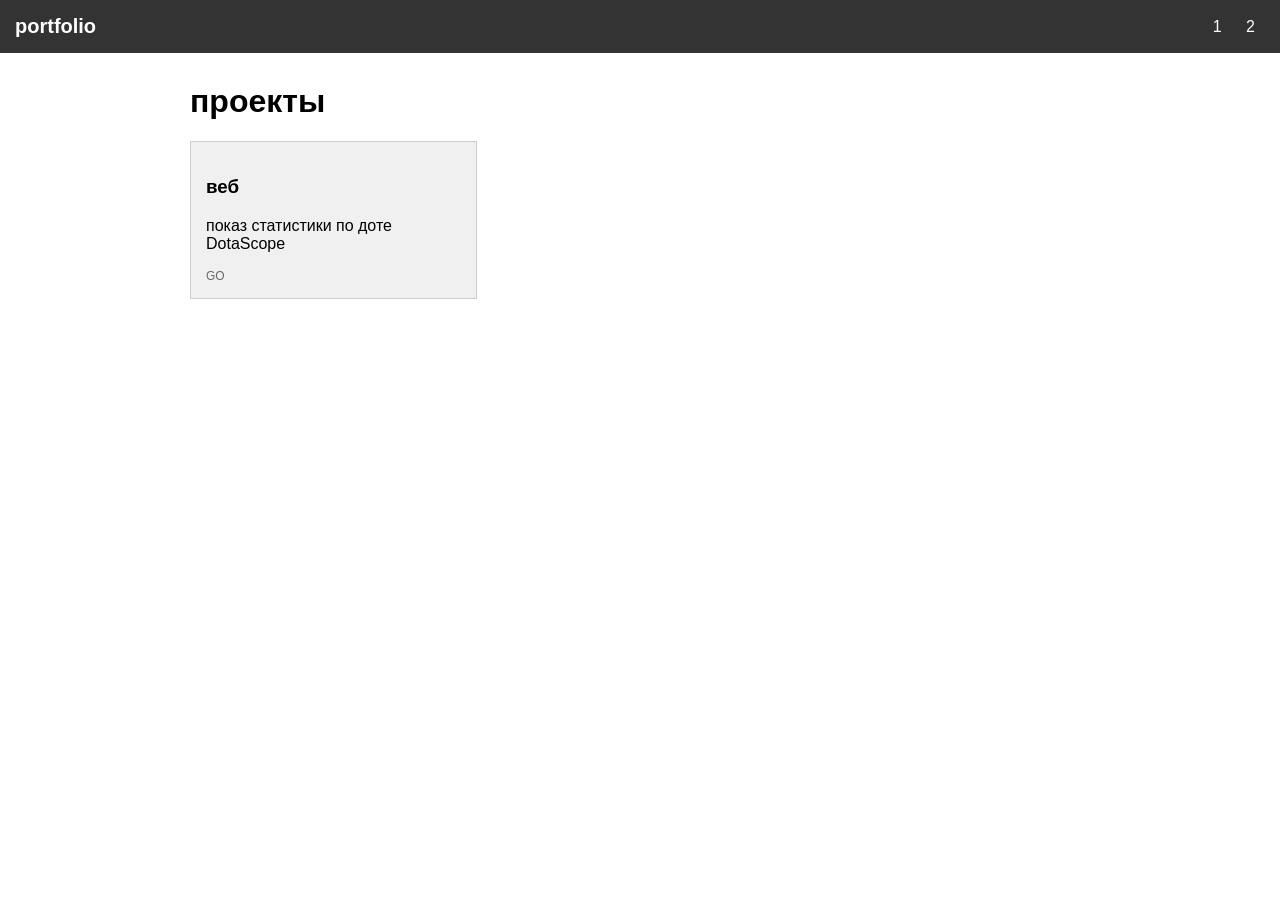
==== projects.html @ 32e99853 "'site1'" ====
<!DOCTYPE html>
<html lang="ru">
<head>
    <meta charset="UTF-8">
    <title> проекты </title>
    <link rel="stylesheet" href="style.css">
</head>
<body>

    <div class="header">
        <div class="logo">portfolio</div>
        <div class="nav">
            <a href="index.html"> 1 </a>
            <a href="projects.html"> 2 </a>
        </div>
    </div>

    <div class="main">
        <h1>проекты</h1>
        
        <div class="grid">
            
            <a href="details.html?id=3" class="card">
                <h3>веб</h3>
                <p>показ статистики по доте DotaScope</p>
                <div class="tech">GO</div>
            </a>
            
        </div>
    </div>


    <script src="scripts.js"></script>
</body>
</html>
---- style.css ----
:root {
    --bg: white;
    --text: black;
    --card: #f0f0f0;
    --border: #ccc;
}

body.dark {
    --bg: #1a1a1a;
    --text: #eee;
    --card: #2a2a2a;
    --border: #444;
}

body {
    background: var(--bg);
    color: var(--text);
    font-family: Arial, sans-serif;
    margin: 0;
    padding: 0;
}

.header {
    background: #333;
    color: white;
    padding: 15px;
    display: flex;
    justify-content: space-between;
    align-items: center;
    flex-wrap: wrap;
}

.logo {
    font-size: 20px;
    font-weight: bold;
}

.nav a {
    color: white;
    text-decoration: none;
    margin: 0 10px;
}

.nav a:hover {
    text-decoration: underline;
}

button {
    background: #555;
    color: white;
    border: none;
    padding: 5px 10px;
    cursor: pointer;
}

.main {
    max-width: 900px;
    margin: 30px auto;
    padding: 0 20px;
}



.grid {
    display: grid;
    grid-template-columns: repeat(auto-fill, minmax(280px, 1fr));
    gap: 20px;
    margin-top: 20px;
}

.card {
    background: var(--card);
    border: 1px solid var(--border);
    padding: 15px;
    text-decoration: none;
    color: var(--text);
    display: block;
}

.card:hover {
    background: var(--border);
}

.tech {
    font-size: 12px;
    color: #666;
    margin-top: 10px;
}

body.dark .tech {
    color: #aaa;
}

.detail-box {
    background: var(--card);
    border: 1px solid var(--border);
    padding: 20px;
}

.detail-img {
    background: #ccc;
    padding: 40px;
    text-align: center;
    margin: 15px 0;
}

.tech-list {
    display: flex;
    flex-wrap: wrap;
    gap: 10px;
    margin: 10px 0;
}

.tech-item {
    background: #666;
    color: white;
    padding: 3px 10px;
}

.back {
    margin-top: 30px;
}

.back a {
    color: var(--text);
}

.modal {
    display: none;
    position: fixed;
    top: 0;
    left: 0;
    width: 100%;
    height: 100%;
    background: rgba(0,0,0,0.7);
}

.modal-content {
    background: var(--bg);
    margin: 100px auto;
    padding: 20px;
    width: 300px;
    border: 1px solid var(--border);
}

.close {
    float: right;
    font-size: 25px;
    cursor: pointer;
}

.footer {
    background: #333;
    color: white;
    text-align: center;
    padding: 15px;
    margin-top: 30px;
}
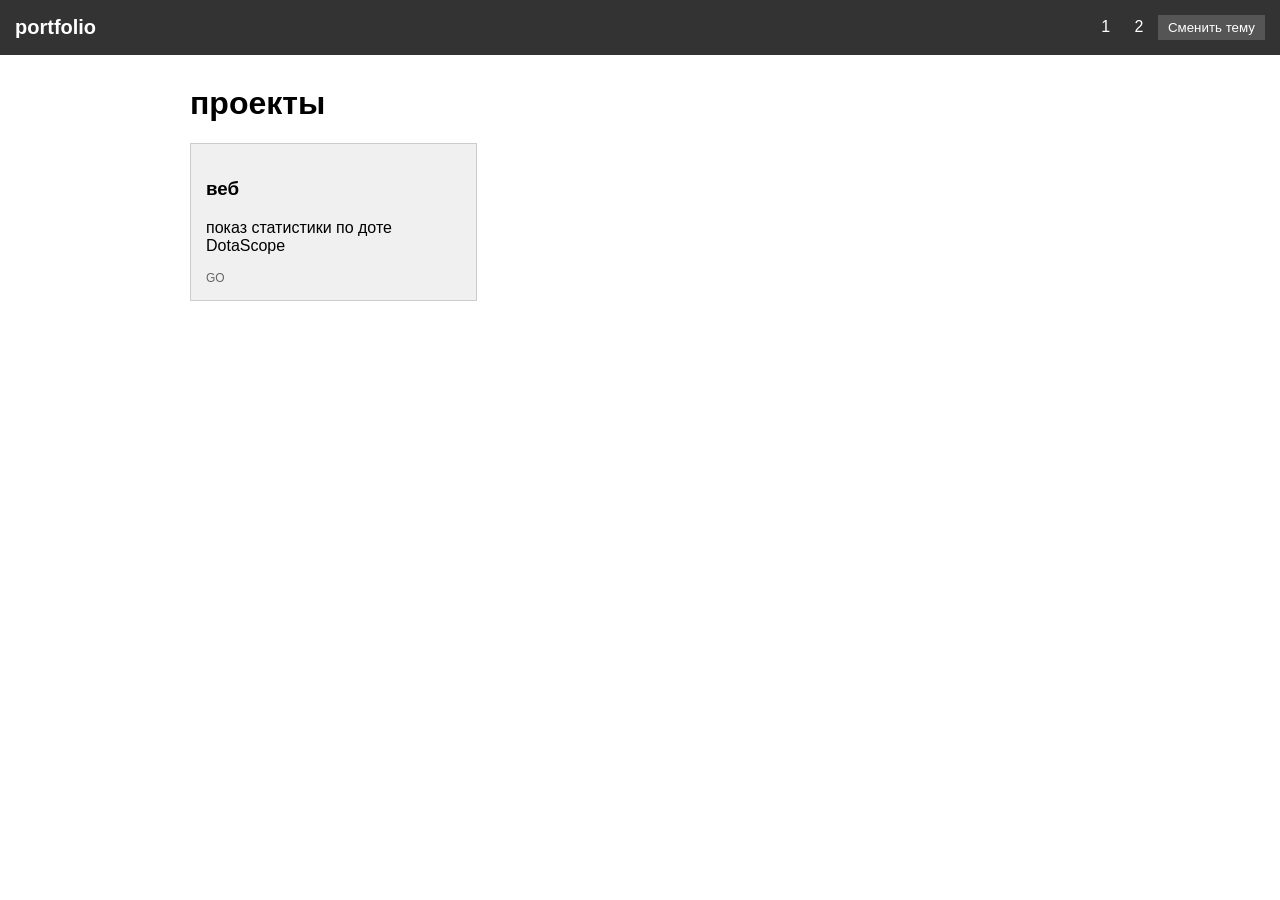
==== commit be5cedb5: "projects.html" ====
--- a/projects.html
+++ b/projects.html
@@ -12,14 +12,12 @@
         <div class="nav">
             <a href="index.html"> 1 </a>
             <a href="projects.html"> 2 </a>
+            <button id="theme-toggle">Сменить тему</button>
         </div>
     </div>
-
     <div class="main">
         <h1>проекты</h1>
-        
         <div class="grid">
-            
             <a href="details.html?id=3" class="card">
                 <h3>веб</h3>
                 <p>показ статистики по доте DotaScope</p>
@@ -32,4 +30,4 @@
 
     <script src="scripts.js"></script>
 </body>
-</html>+</html>
--- a/style.css
+++ b/style.css
@@ -4,7 +4,6 @@
     --card: #f0f0f0;
     --border: #ccc;
 }
-
 body.dark {
     --bg: #1a1a1a;
     --text: #eee;
@@ -13,11 +12,11 @@
 }
 
 body {
-    background: var(--bg);
+    background-color: var(--bg);
     color: var(--text);
     font-family: Arial, sans-serif;
     margin: 0;
-    padding: 0;
+    transition: 0.3s;
 }
 
 .header {
@@ -155,4 +154,4 @@
     text-align: center;
     padding: 15px;
     margin-top: 30px;
-}+}
